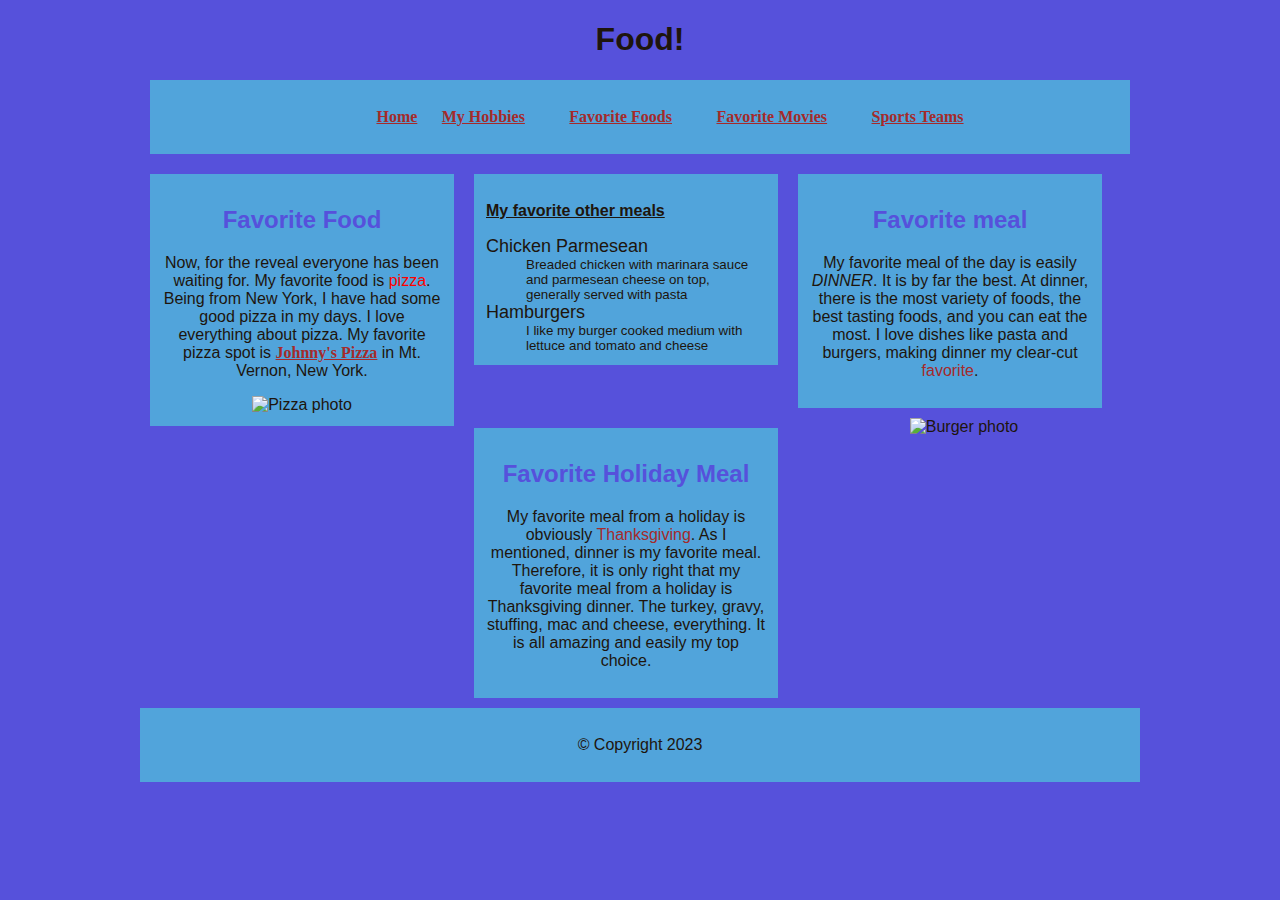
==== food.html @ c0938170 "Add files via upload" ====
<!DOCTYPE html>
<html lang="en">
<meta charset="UTF-8">
<head> 
<title> My Favorite Foods </title>
<link rel="stylesheet" text="text/css" href="styles.css">

</head>

	<body>
		<header>
		<h1> Food! </h1>
		<nav>
        <ul> 
			<li></li><a href="index1.html">Home</a></li>
			<li><a href="hobbies.html">My Hobbies</a></li>
			<li><a href="food.html">Favorite Foods</a></li>
			<li><a href="movies.html">Favorite Movies</a></li>
			<li><a href="sports.html">Sports Teams</a></li>
		</ul>
		</nav>
	</header>
	<body>

		<aside>
			<article>
				<h2> Favorite Food </h2>
			<p> Now, for the reveal everyone has been waiting for. My favorite food is <span style="color: red">pizza</span>. Being from New York, I have had some good pizza in my days. I love everything about pizza. My favorite pizza spot is <a href="https://johnnys1942.com/">Johnny's Pizza</a> in Mt. Vernon, New York. </p>
		<img src="images/pizza.JPG" alt="Pizza photo" width="250px" height="300px">
		</article>
		</aside>
		<aside>
			<article>

				<dl> <u>My favorite other meals</u> </dl>
				<dt> Chicken Parmesean</dt> 
				<dd>Breaded chicken with marinara sauce and parmesean cheese on top, generally served with pasta</dd>
				<dt> Hamburgers</dt> 
				<dd>I like my burger cooked medium with lettuce and tomato and cheese</dd>
				
				</article>
		</aside>
		<section>
			<article>
			<h2> Favorite meal </h2>
			<p> My favorite meal of the day is easily <i>DINNER</i>. It is by far the best. At dinner, there is the most variety of foods, the best tasting foods, and you can eat the most. I love dishes like pasta and burgers, making dinner my clear-cut <span style="color: brown">favorite</span>.</p>
		</article>
		</section>
	
		
			<article>
			<h2> Favorite Holiday Meal </h2>
			<p> My favorite meal from a holiday is obviously <span style="color: brown">Thanksgiving</span>. As I mentioned, dinner is my favorite meal. Therefore, it is only right that my favorite meal from a holiday is Thanksgiving dinner. The turkey, gravy, stuffing, mac and cheese, everything. It is all amazing and easily my top choice. </p>
			</article>
	
<img src="images/burger.JPG" alt="Burger photo" width="350px" height="260px">

		<footer>
			<p>&copy; Copyright 2023</p>
					
				</footer>
	</body>

</html>
---- styles.css ----
* {
font-family:arial,verdana,serif;
color:#1E150D;
text-align:center;

}

body {
width:1000px;
margin:0 auto;

}


nav {

background-color: #51A4DB;
padding:12px;
margin:10px;
border:2px;
}

li {
display:inline;
padding:20px;

}

section {
    overflow:auto;
    height:100%
}

main {
    background-color: #51A4DB;
    padding:12px;
    margin:10px;
    font-size:20px;
}

article{
    background-color: #51A4DB;
    padding:12px;
    margin:10px;
    width:280px;
    float:left;
}

.photo {
    background-color: #5178db; 
}

footer {
    background-color: #51A4DB;
    padding:12px;
    margin:10px;
    position:relative;

}

h3 {
    font-size:25px;
}

body{
    background-color:#5651DB;
}

a {
    color:brown;
    font-weight:bold;
    font-family:'Times New Roman', Times, serif;
}

footer {
  clear:both;
    margin:22px auto;
    position:relative;

}

h2 {
    font-weight:bold;
    color:#5651DB;
}

.word {
    font-family:serif;
    font-size:x-large;
}

dl {
    text-decoration:underline;
    text-decoration:wavy;
    font-weight:bold;
    text-align:left;
}

dd{
    font-size:smaller;
   text-align:left;
}

dt{
    text-align:left;
    font-size:large;
}
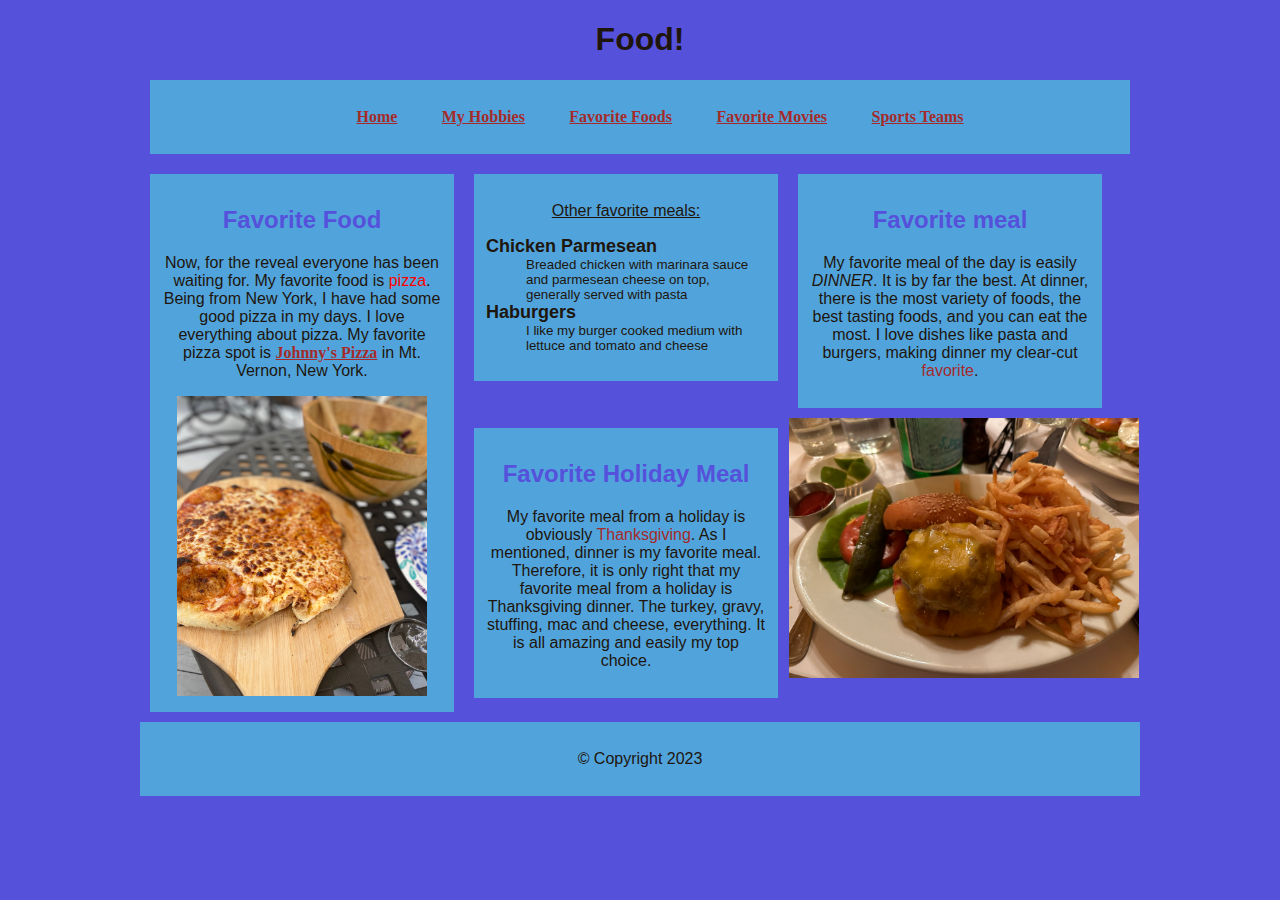
==== commit 7fee4891: "Add files via upload" ====
--- a/food.html
+++ b/food.html
@@ -1,9 +1,9 @@
 <!DOCTYPE html>
 <html lang="en">
 <meta charset="UTF-8">
-<head> 
+
 <title> My Favorite Foods </title>
-<link rel="stylesheet" text="text/css" href="styles.css">
+<link rel="stylesheet" href="styles.css">
 
 </head>
 
@@ -12,7 +12,7 @@
 		<h1> Food! </h1>
 		<nav>
         <ul> 
-			<li></li><a href="index1.html">Home</a></li>
+			<li><a href="index.html">Home</a></li>
 			<li><a href="hobbies.html">My Hobbies</a></li>
 			<li><a href="food.html">Favorite Foods</a></li>
 			<li><a href="movies.html">Favorite Movies</a></li>
@@ -20,26 +20,33 @@
 		</ul>
 		</nav>
 	</header>
-	<body>
+	
 
 		<aside>
 			<article>
 				<h2> Favorite Food </h2>
 			<p> Now, for the reveal everyone has been waiting for. My favorite food is <span style="color: red">pizza</span>. Being from New York, I have had some good pizza in my days. I love everything about pizza. My favorite pizza spot is <a href="https://johnnys1942.com/">Johnny's Pizza</a> in Mt. Vernon, New York. </p>
-		<img src="images/pizza.JPG" alt="Pizza photo" width="250px" height="300px">
+		<img src="images/pizza.JPG" alt="Pizza photo" width="250" height="300">
 		</article>
 		</aside>
+		
+	<article>	
 		<aside>
-			<article>
+			<p><u>Other favorite meals:</u></p>
 
-				<dl> <u>My favorite other meals</u> </dl>
-				<dt> Chicken Parmesean</dt> 
-				<dd>Breaded chicken with marinara sauce and parmesean cheese on top, generally served with pasta</dd>
-				<dt> Hamburgers</dt> 
-				<dd>I like my burger cooked medium with lettuce and tomato and cheese</dd>
-				
-				</article>
-		</aside>
+<dl>
+  <dt>Chicken Parmesean</dt>
+  <dd>Breaded chicken with marinara sauce and parmesean cheese on top, generally served with pasta</dd>
+
+  <dt>Haburgers</dt>
+  <dd>I like my burger cooked medium with lettuce and tomato and cheese</dd>
+
+
+</dl>
+			
+	</aside>
+</article>	
+	
 		<section>
 			<article>
 			<h2> Favorite meal </h2>
@@ -53,7 +60,7 @@
 			<p> My favorite meal from a holiday is obviously <span style="color: brown">Thanksgiving</span>. As I mentioned, dinner is my favorite meal. Therefore, it is only right that my favorite meal from a holiday is Thanksgiving dinner. The turkey, gravy, stuffing, mac and cheese, everything. It is all amazing and easily my top choice. </p>
 			</article>
 	
-<img src="images/burger.JPG" alt="Burger photo" width="350px" height="260px">
+<img src="images/burger.JPG" alt="Burger photo" width="350" height="260">
 
 		<footer>
 			<p>&copy; Copyright 2023</p>
--- a/styles.css
+++ b/styles.css
@@ -90,10 +90,9 @@
 }
 
 dl {
-    text-decoration:underline;
-    text-decoration:wavy;
-    font-weight:bold;
+    
     text-align:left;
+    
 }
 
 dd{
@@ -104,4 +103,5 @@
 dt{
     text-align:left;
     font-size:large;
+    font-weight:bold;
 }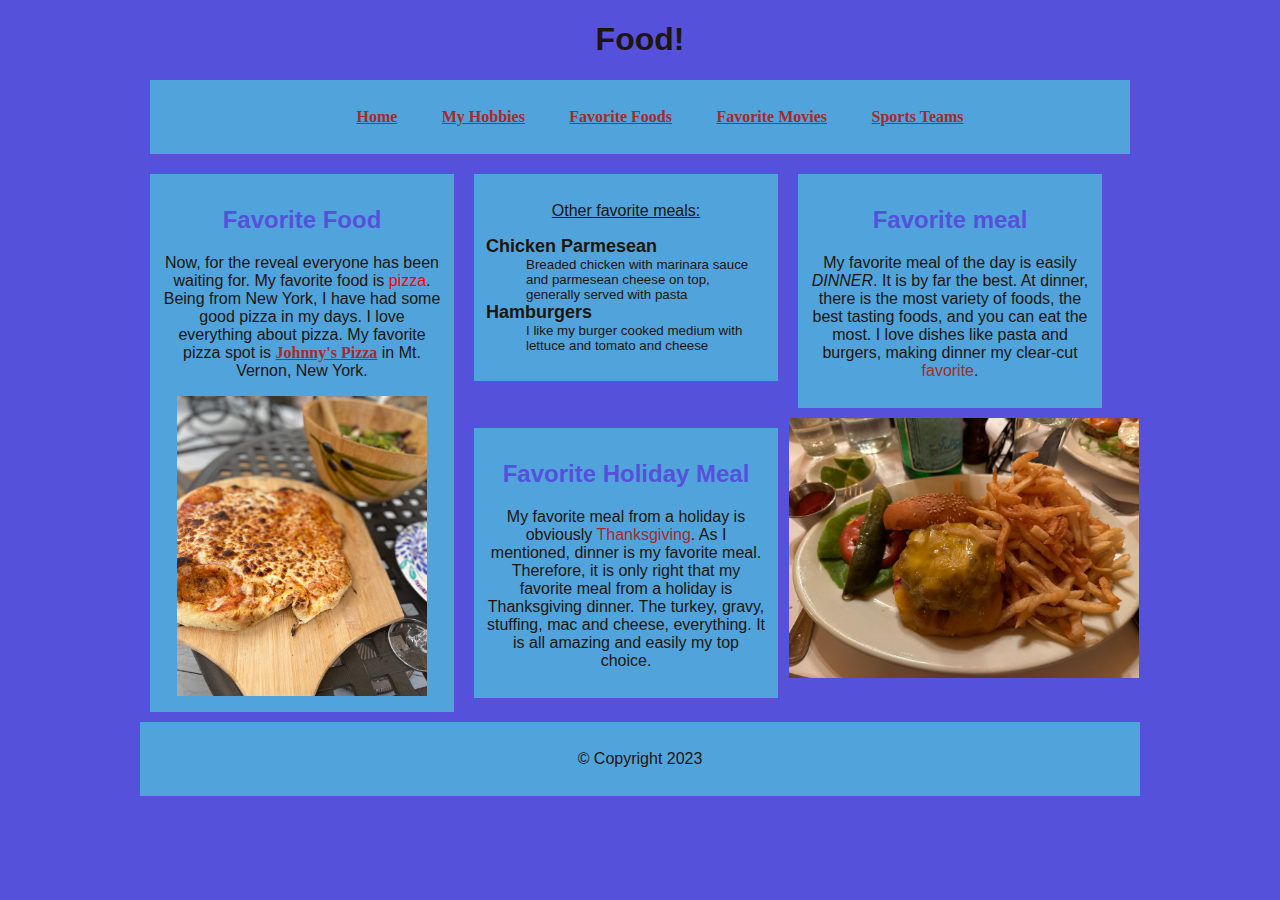
==== commit 64690385: "Update food.html" ====
--- a/food.html
+++ b/food.html
@@ -38,7 +38,7 @@
   <dt>Chicken Parmesean</dt>
   <dd>Breaded chicken with marinara sauce and parmesean cheese on top, generally served with pasta</dd>
 
-  <dt>Haburgers</dt>
+  <dt>Hamburgers</dt>
   <dd>I like my burger cooked medium with lettuce and tomato and cheese</dd>
 
 
@@ -68,4 +68,4 @@
 				</footer>
 	</body>
 
-</html>+</html>
--- a/styles.css
+++ b/styles.css
@@ -100,8 +100,12 @@
    text-align:left;
 }
 
+h4{
+    font-weight:lighter;
+}
+
 dt{
     text-align:left;
     font-size:large;
     font-weight:bold;
-}+}
